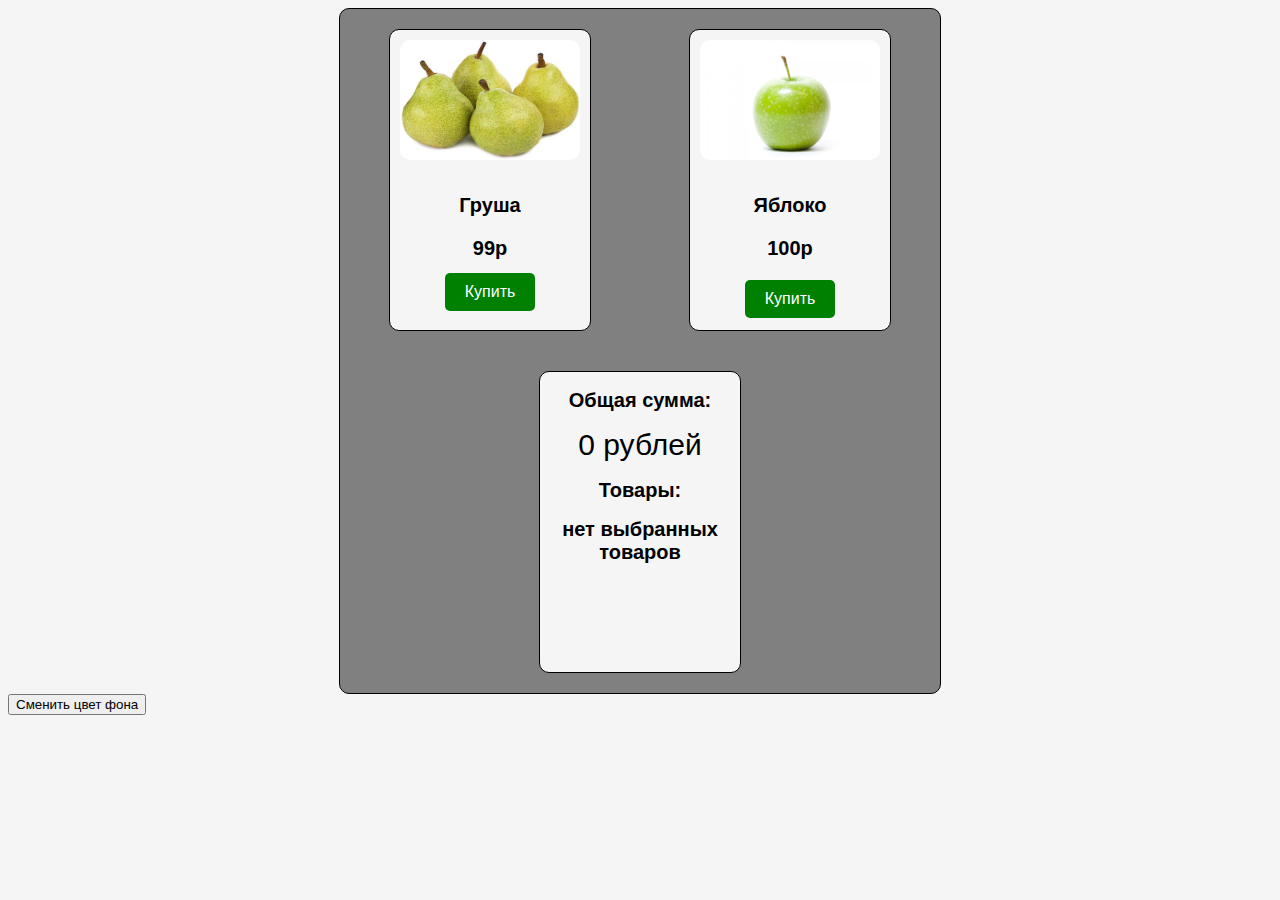
==== Lesson6/index.html @ 4dd76d87 "complete №6" ====
<!DOCTYPE html>
<html lang="en">
<head>
    <meta charset="UTF-8">
    <meta name="viewport" content="width=device-width, initial-scale=1.0">
    <link rel="stylesheet" href="css.css">
    <title>Document</title>
</head>
<body>
    <div class="main">
      
        <div class="item">
            <img class="imgmain"src="IMG/5f0c9ea2-52ea-4a55-b980-53169af39186.jpg" alt="">
            <h3 id="mainitem">Груша</h3>
           
            <h1>99р</h1>
            <a class="btn"id="btn1"  href="">Купить</a>
        </div>

        <div class="item">
            <img class="imgmain "src="IMG/860-1200x800.jpg" alt="">
            <h3>Яблоко</h3>
            <h3>100р</h3>
            <a class="btn" id="btn2" href="">Купить</a></div>
        
        <div class="item" id="iter"><h2>Общая сумма:</h2>
            <div id="ite1">0 рублей</div>
            <h2 id="goodsh2">Товары:</h2>
            <h2 id="goodsh3">нет выбранных товаров</h2>
        </div>
        
    </div>
    <button id="eee">Сменить цвет фона</button>



    <script src="script.js"></script>
</body>
</html>
---- Lesson6/css.css ----
body {
    background-color:whitesmoke;

}

* {
    font-family: sans-serif ! important
}

.main {
    max-width: 600px;
    margin: 0 auto;
    border: 1px solid black;
    display: flex;
    justify-content: space-around;
    flex-wrap: wrap;
    background-color: gray;
    border-radius: 10px;
}

.item {

    background-color: whitesmoke;
    margin-top: 20px;
    margin-bottom: 20px;
    border-radius: 10px;
    border: 1px solid black;
    width: 200px;
    height: 300px;
    transition: .5s;
}

.item:hover {
    background-color: wheat;
    cursor: pointer;
    transition: .5s;
}

.btn {
    display: block;
    padding-top: 30px;
    padding-left: 50px;
    background-color: green;
    color: white;
    text-decoration: none;
    padding: 10px;
    border-radius: 5px;
    transition: 0.5s;
    text-align: center;
    width: 70px;
    margin: 0 auto;

}

.btn:hover {
    background-color: black;
    transition: 0.5s;
}

.btn:active {
    background-color: white;


}

.imgmain {
    margin: 10px;
    width: 180px;
    height: 120px;
    border-radius: 10px;
    text-align: center;
}

h3,
h2,
h1 {
    font-size: 20px;
    font-family: serif;
    text-align: center;
}

#ite1 {
    color: black;
    font-size: 30px;
    text-align: center;

}
#eee{
    cursor: pointer;
}
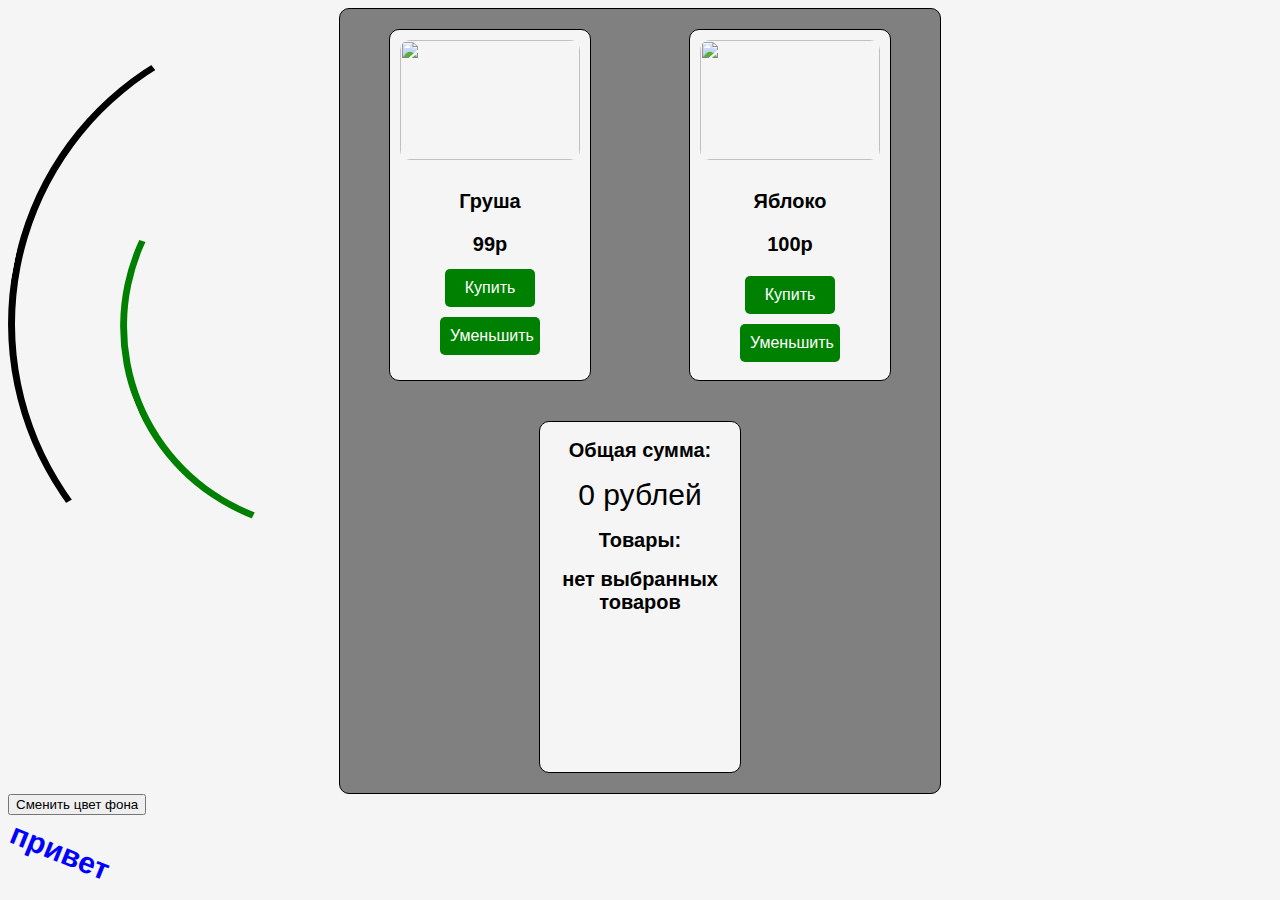
==== commit a6b3c7ac: "ДЗ№8" ====
--- a/Lesson6/index.html
+++ b/Lesson6/index.html
@@ -15,13 +15,16 @@
            
             <h1>99р</h1>
             <a class="btn"id="btn1"  href="">Купить</a>
+            <a  id="btnminus" href="">Уменьшить</a>
         </div>
 
         <div class="item">
             <img class="imgmain "src="IMG/860-1200x800.jpg" alt="">
             <h3>Яблоко</h3>
             <h3>100р</h3>
-            <a class="btn" id="btn2" href="">Купить</a></div>
+            <a class="btn" id="btn2" href="">Купить</a>
+            <a  id="btnminus2" href="">Уменьшить</a>
+        </div>
         
         <div class="item" id="iter"><h2>Общая сумма:</h2>
             <div id="ite1">0 рублей</div>
@@ -30,8 +33,10 @@
         </div>
         
     </div>
-    <button id="eee">Сменить цвет фона</button>
-
+    <button class="ee4" id="eee">Сменить цвет фона</button>
+    <div class="circle">
+    </div>
+    <div class="circle2"></div>
 
 
     <script src="script.js"></script>
--- a/Lesson6/css.css
+++ b/Lesson6/css.css
@@ -1,5 +1,5 @@
 body {
-    background-color:whitesmoke;
+    background-color: whitesmoke;
 
 }
 
@@ -26,7 +26,7 @@
     border-radius: 10px;
     border: 1px solid black;
     width: 200px;
-    height: 300px;
+    height: 350px;
     transition: .5s;
 }
 
@@ -85,6 +85,67 @@
     text-align: center;
 
 }
-#eee{
+
+#eee {
     cursor: pointer;
+}
+
+#btnminus,
+#btnminus2 {
+    display: block;
+    padding-top: 30px;
+    padding-left: 50px;
+    background-color: green;
+    color: white;
+    text-decoration: none;
+    padding: 10px;
+    border-radius: 5px;
+    transition: 0.5s;
+    text-align: center;
+    width: 80px;
+    margin: 10px auto;
+
+
+}
+.ddd{
+    position: absolute;
+z-index: -1;
+    color:blue;
+    font-size:30px;
+    transition: s;
+    transform: rotate(deg);
+   
+    
+}
+.www{
+    color:green;
+    font-size:10px;
+    transform: rotate(2deg);
+}
+.circle{
+    position:absolute;
+    z-index:-10;
+    top:-2px;
+    width: 600px;
+    height: 600px;
+    border: 7px solid black;
+    margin-top:20px;
+    border-radius: 50%;
+    border-top: 6px solid whitesmoke;
+    border-bottom: 6px solid whitesmoke;
+    transform: rotate(0deg);
+}
+.circle2{
+    position:absolute;
+    z-index: -3;
+    top:100px;
+    left:120px;
+    width: 400px;
+    height: 400px;
+    border: 7px solid green;
+    margin-top:20px;
+    border-radius: 50%;
+    border-top: 6px solid whitesmoke;
+    border-bottom: 6px solid whitesmoke;
+    transform: rotate(0deg);
 }